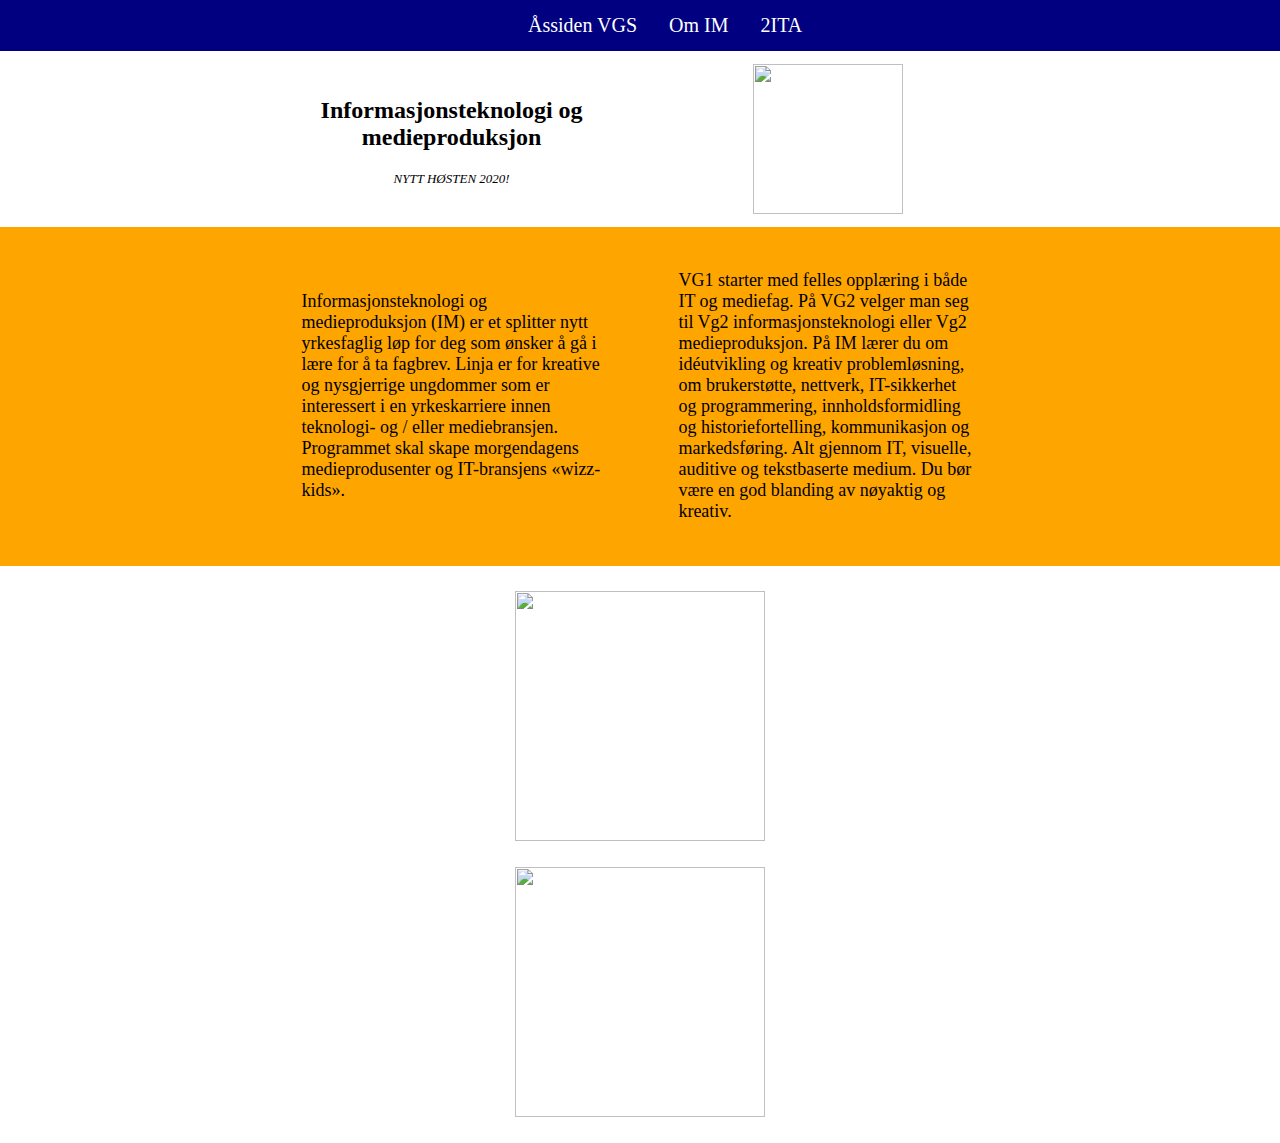
==== html/12.10.21/index.html @ ef67234f "j" ====
<html>
<head>
    <link rel="stylesheet" href="main.css">
	<title>IM</title>
</head>
<header>
	<nav>
		<a href="https://viken.no/assiden-vgs/">Åssiden VGS</a>
		<a href="index.html">Om IM</a>
        <a href="2ita.html">2ITA</a>
	<nav>
</header>
<body>
    <div class="boks1">
        <div class="ja1"><h2>Informasjonsteknologi og <br >medieproduksjon</h2><p>NYTT HØSTEN 2020!</p></div>
        <div class="ja1"><img src="https://viken.no/handlers/bv.ashx/id3ed81e1-35f1-417e-9bd1-0c8b29a49667/w1200/q25157/kd2267ca00a7a/im3.jpg" width="150"></div>
    </div>
    <div class="boks2">
        <div class="ja2"><p>Informasjonsteknologi og medieproduksjon (IM) er et splitter nytt yrkesfaglig løp for deg som ønsker å gå i lære for å ta fagbrev. Linja er for kreative og nysgjerrige ungdommer som er interessert i en yrkeskarriere innen teknologi- og / eller mediebransjen. Programmet skal skape morgendagens medieprodusenter og IT-bransjens «wizz-kids».</p></div>
        <div class="ja2"><p>VG1 starter med felles opplæring i både IT og mediefag. På VG2 velger man seg til Vg2 informasjonsteknologi eller Vg2 medieproduksjon. På IM lærer du om idéutvikling og kreativ problemløsning, om brukerstøtte, nettverk, IT-sikkerhet og programmering, innholdsformidling og historiefortelling, kommunikasjon og markedsføring. Alt gjennom IT, visuelle, auditive og tekstbaserte medium. Du bør være en god blanding av nøyaktig og kreativ.</p></div>
    </div>
    <div class="boks3"></div>
        <div class="ja3"><img src="https://viken.no/handlers/bv.ashx/id43ccbb6-d53b-4df4-9abe-d7a7fbf9cf65/w1200/q25156/k773641dfaf02/im1.jpg" height="250"></div>
        <div class="ja3"><img src="https://viken.no/handlers/bv.ashx/i199d8419-9792-4544-adda-b215eb9e64c6/w1200/q25158/k81a799619c5c/im2.jpg" height="250"></div>
    </div>
</body>
</div>
</html>
---- html/12.10.21/main.css ----
nav {
	background-color: navy;
	overflow: hidden;
    padding-left: 40%;
}
nav a {
	float: left;
	display: flex;
	color: white;
	text-align: center;
	padding: 14px 16px;
	text-decoration: none;
	font-size: 20px;
	font-family: 'Trebuchet MS';
}
nav a:hover {
	color: orange;
}
h1 {
    margin: 0%;
}
body {
    margin: 0%;
}
.boks1 {
    display: flex;
    align-items: center;
    justify-content: center;
    flex-direction: row;
    width: 100%;
}
.ja1 {
    width: 300px;
    text-align: center;
    color: black;
    font-family: 'Trebuchet MS';
    margin-right: 3%;
    margin-left: 3%;
    margin-top: 1%;
    margin-bottom: 1%;
}
.ja1 p {
    font-size: small;
    font-style: italic;
}
.boks2 {
    display: flex;
    align-items: center;
    justify-content: center;
    flex-direction: row;
    width: 100%;
    background-color: orange
}
.ja2 {
    width: 300px;
    text-align: left;
    color: black;
    font-family: 'Trebuchet MS';
    font-size: large;
    margin-right: 3%;
    margin-left: 3%;
    margin-top: 2%;
    margin-bottom: 2%;
}
.boks3 {
    width: 100%;
}
.ja3 {
    display: flex;
    align-items: center;
    justify-content: center;
    flex-direction: column;
    margin-right: 3%;
    margin-left: 3%;
    margin-top: 2%;
    margin-bottom: 2%;
}
@media screen and (max-width: 660px) {
    nav {
        background-color: navy;
        overflow: hidden;
        padding-left: 0%;
    }
    nav a {
        float: left;
        color: white;
        text-align: center;
        padding: auto;
        text-decoration: none;
        font-size: 20px;
        font-family: 'Trebuchet MS';
    }
    .boks1 {
        flex-direction: column;
    }
    .ja1 {
        width: 300px;
        text-align: center;
        color: black;
        font-family: 'Trebuchet MS';
        margin-right: 1%;
        margin-left: 1%;
        margin-top: 3%;
        margin-bottom: 3%;
    }
    .boks2 {
        flex-direction: column;
    }
    .ja2 {
        margin-right: 2%;
        margin-left: 2%;
        margin-top: 3%;
        margin-bottom: 3%;
    }
    .ja3 {
        flex-direction: column;
        margin-right: 2%;
        margin-left: 2%;
        margin-top: 3%;
        margin-bottom: 3%;
    }
}
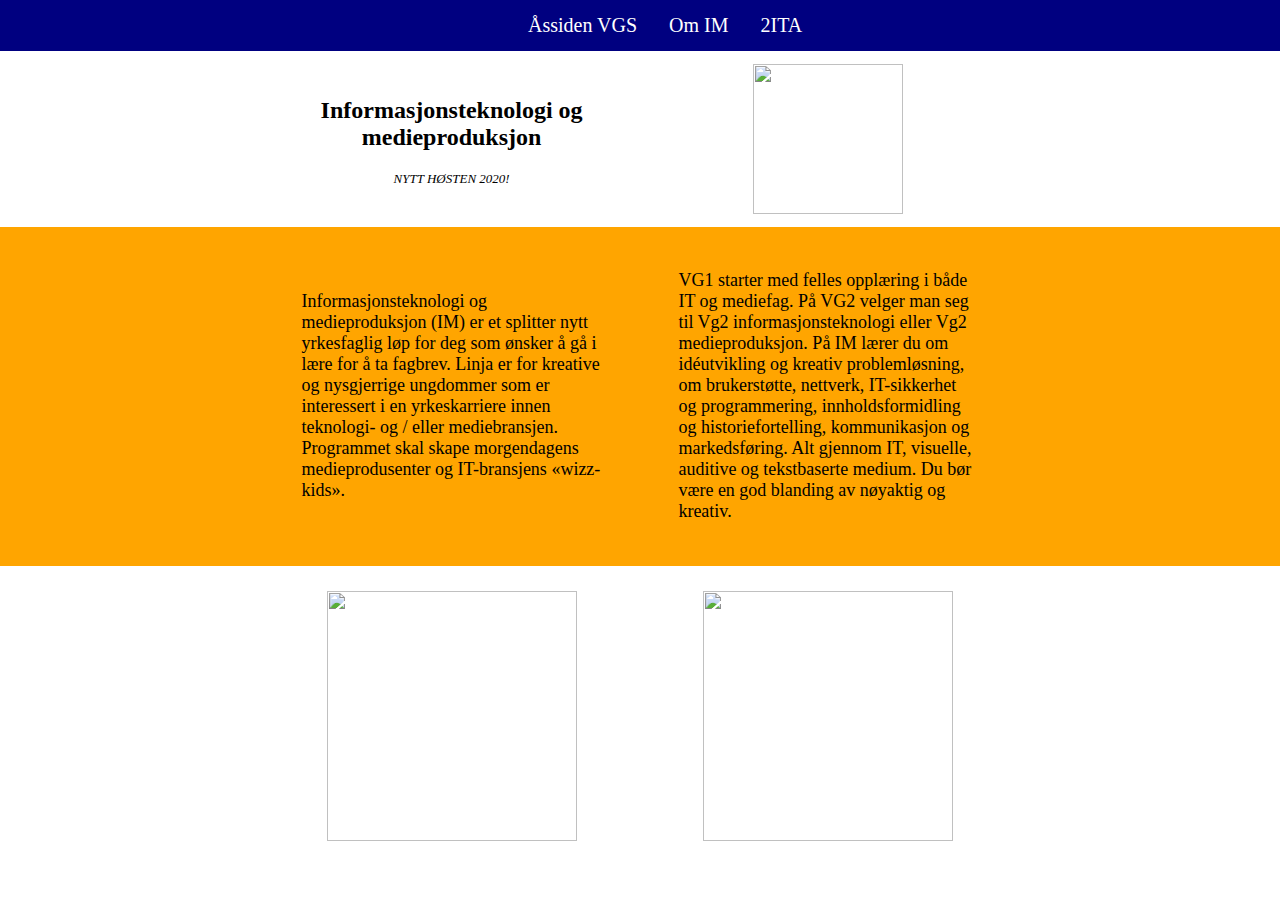
==== commit 6999c08a: "commit suicide" ====
--- a/html/12.10.21/index.html
+++ b/html/12.10.21/index.html
@@ -1,7 +1,7 @@
 <html>
 <head>
     <link rel="stylesheet" href="main.css">
-	<title>IM</title>
+	<title>IM - Om IM</title>
 </head>
 <header>
 	<nav>
@@ -20,8 +20,10 @@
         <div class="ja2"><p>VG1 starter med felles opplæring i både IT og mediefag. På VG2 velger man seg til Vg2 informasjonsteknologi eller Vg2 medieproduksjon. På IM lærer du om idéutvikling og kreativ problemløsning, om brukerstøtte, nettverk, IT-sikkerhet og programmering, innholdsformidling og historiefortelling, kommunikasjon og markedsføring. Alt gjennom IT, visuelle, auditive og tekstbaserte medium. Du bør være en god blanding av nøyaktig og kreativ.</p></div>
     </div>
     <div class="boks3"></div>
-        <div class="ja3"><img src="https://viken.no/handlers/bv.ashx/id43ccbb6-d53b-4df4-9abe-d7a7fbf9cf65/w1200/q25156/k773641dfaf02/im1.jpg" height="250"></div>
-        <div class="ja3"><img src="https://viken.no/handlers/bv.ashx/i199d8419-9792-4544-adda-b215eb9e64c6/w1200/q25158/k81a799619c5c/im2.jpg" height="250"></div>
+        <div class="nei1">
+            <div class="ja3"><img src="https://viken.no/handlers/bv.ashx/id43ccbb6-d53b-4df4-9abe-d7a7fbf9cf65/w1200/q25156/k773641dfaf02/im1.jpg" height="250"></div>
+            <div class="ja3"><img src="https://viken.no/handlers/bv.ashx/i199d8419-9792-4544-adda-b215eb9e64c6/w1200/q25158/k81a799619c5c/im2.jpg" height="250"></div>
+        </div>
     </div>
 </body>
 </div>
--- a/html/12.10.21/main.css
+++ b/html/12.10.21/main.css
@@ -52,6 +52,7 @@
     background-color: orange
 }
 .ja2 {
+    display: inline-block;
     width: 300px;
     text-align: left;
     color: black;
@@ -63,17 +64,90 @@
     margin-bottom: 2%;
 }
 .boks3 {
+    display: flex;
+    align-items: center;
+    justify-content: center;
+    flex-direction: column;
     width: 100%;
 }
 .ja3 {
-    display: flex;
-    align-items: center;
-    justify-content: center;
-    flex-direction: column;
+    width: 300px;
+    display: flex;
+    align-items: center;
+    justify-content: center;
+    flex-direction: row;
     margin-right: 3%;
     margin-left: 3%;
     margin-top: 2%;
     margin-bottom: 2%;
+}
+.nei1 {
+    display: flex;
+    align-items: center;
+    justify-content: center;
+}
+.bruh1 {
+    display: flex;
+    align-items: center;
+    justify-content: center;
+    flex-direction: row;
+    width: 100%;
+    background-color: orange
+}
+.ja4 {
+    width: 300px;
+    display: flex;
+    align-items: left;
+    justify-content: center;
+    flex-direction: column;
+    margin-right: 3%;
+    margin-left: 3%;
+    margin-top: 1%;
+    margin-bottom: 1%;
+    color: black;
+    font-family: 'Trebuchet MS';
+}
+#navn {  
+    width: 150px;  
+    height: 25px;
+    border: none;  
+    border-radius: 3px;  
+    margin-bottom: 5%;
+}
+#enavn {  
+    width: 150px;  
+    height: 25px;  
+    border: none;  
+    border-radius: 3px;  
+    margin-bottom: 5%;  
+}
+#alder {  
+    width: 150px;  
+    height: 25px;  
+    border: none;  
+    border-radius: 3px;  
+    margin-bottom: 15%;    
+}
+#leggtil {  
+    width: 75px;  
+    height: 25px;
+    border: none;  
+    border-radius: 3px;   
+    margin-bottom: 5%;
+}
+table, th, td {
+    border:2px solid black;
+    border-collapse: collapse;
+    padding-left: 5px;
+    padding-right: 50px;
+    padding-top: 5px;
+    padding-bottom: 5px;
+}
+.ja5 {
+    display: flex;
+    align-items: left;
+    justify-content: center;
+    flex-direction: column;
 }
 @media screen and (max-width: 660px) {
     nav {
@@ -107,15 +181,24 @@
         flex-direction: column;
     }
     .ja2 {
+        margin-top: 2%;
+        margin-bottom: 2%;
+    }
+    .ja3 {
         margin-right: 2%;
         margin-left: 2%;
         margin-top: 3%;
         margin-bottom: 3%;
     }
-    .ja3 {
-        flex-direction: column;
-        margin-right: 2%;
-        margin-left: 2%;
+    .nei1 {
+        flex-direction: column;
+    }
+    .bruh1 {
+        flex-direction: column;
+    }
+    .ja4 {
+        margin-right: 1%;
+        margin-left: 1%;
         margin-top: 3%;
         margin-bottom: 3%;
     }
